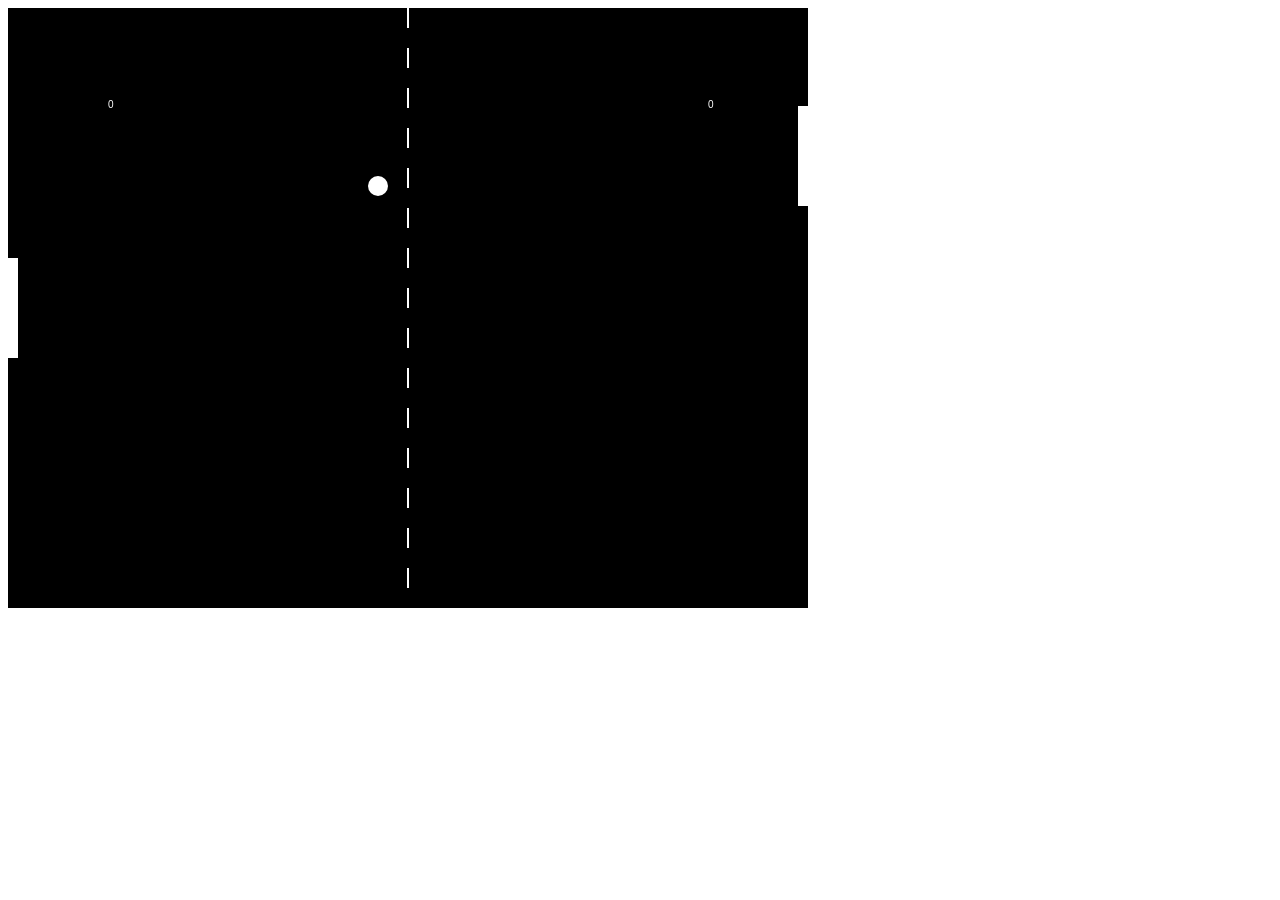
==== pong.html @ c7f6be73 "Bootstrap Implementation and Landing Page V1" ====
<!DOCTYPE html>
<html>
	<head>
		<title>Hank Quinlan, Horrible Cop</title>
		<!-- link to main stylesheet -->
		<!--link rel="stylesheet" type="text/css" href="/css/main.css"-->
		<script src="/js/pong.js" type="text/javascript"></script>
	</head>
	<body>
        	<canvas id="gameCanvas" width="800" height="600"></canvas>
	</body>
</html>
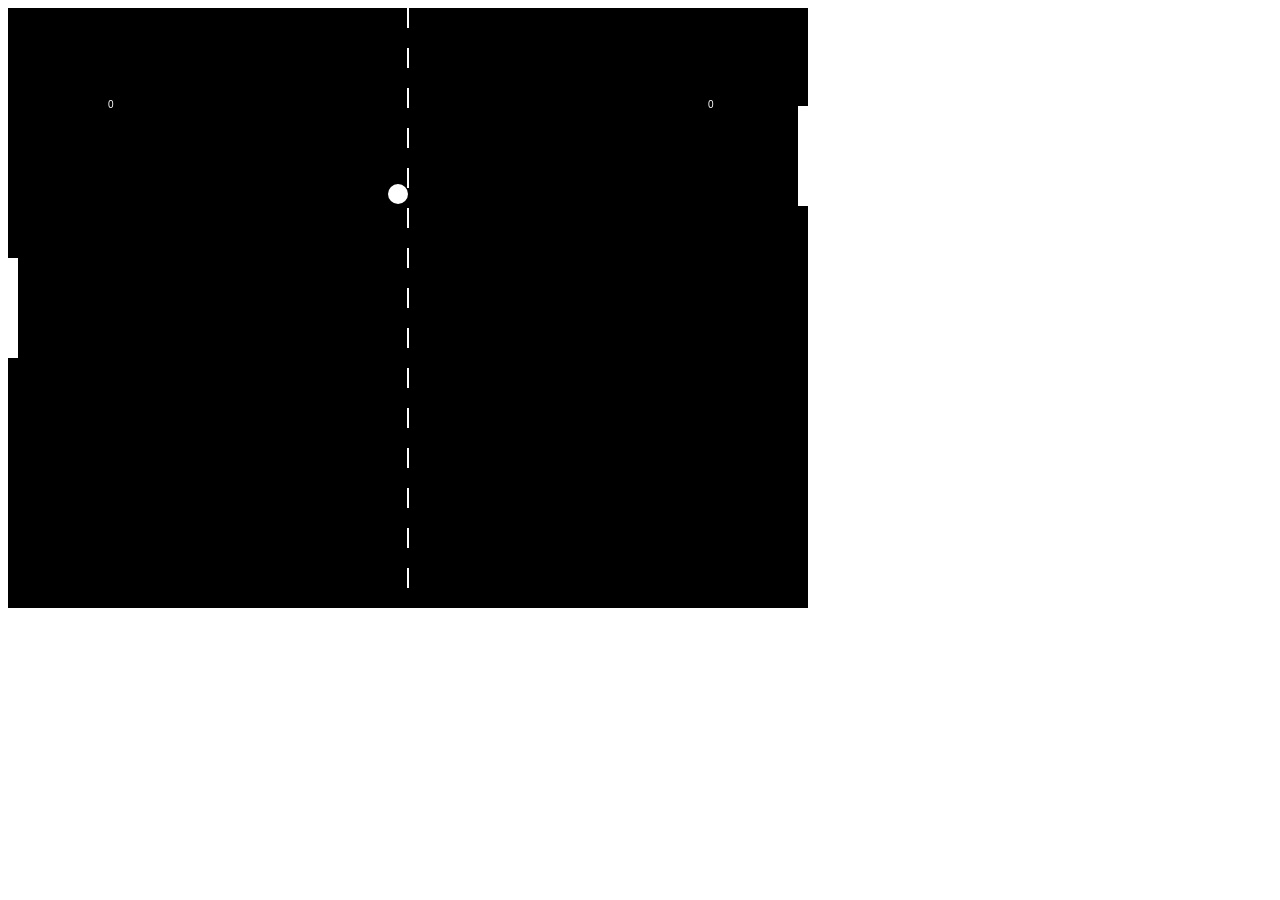
==== commit 260b8e70: "mobile support added" ====
--- a/pong.html
+++ b/pong.html
@@ -4,7 +4,7 @@
 		<title>Hank Quinlan, Horrible Cop</title>
 		<!-- link to main stylesheet -->
 		<!--link rel="stylesheet" type="text/css" href="/css/main.css"-->
-		<script src="/js/pong.js" type="text/javascript"></script>
+		<script src="js/pong.js" type="text/javascript"></script>
 	</head>
 	<body>
         	<canvas id="gameCanvas" width="800" height="600"></canvas>
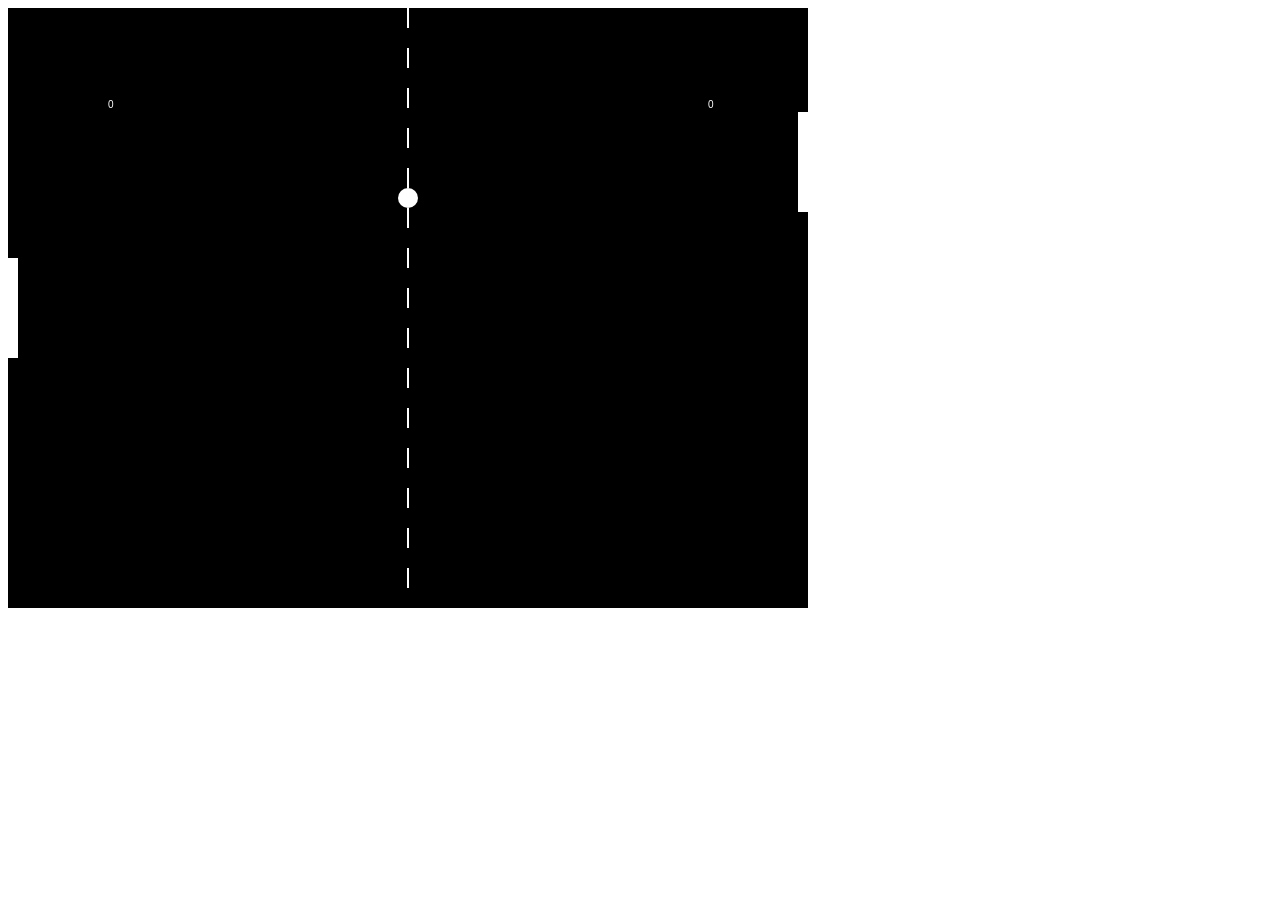
==== commit 01053b48: "prevent scrolling in pong" ====
--- a/pong.html
+++ b/pong.html
@@ -5,6 +5,11 @@
 		<!-- link to main stylesheet -->
 		<!--link rel="stylesheet" type="text/css" href="/css/main.css"-->
 		<script src="js/pong.js" type="text/javascript"></script>
+		<style>
+			body.noScroll { /* ...or body.dialogShowing */
+				overflow: hidden;
+			}
+		</style>
 	</head>
 	<body>
         	<canvas id="gameCanvas" width="800" height="600"></canvas>
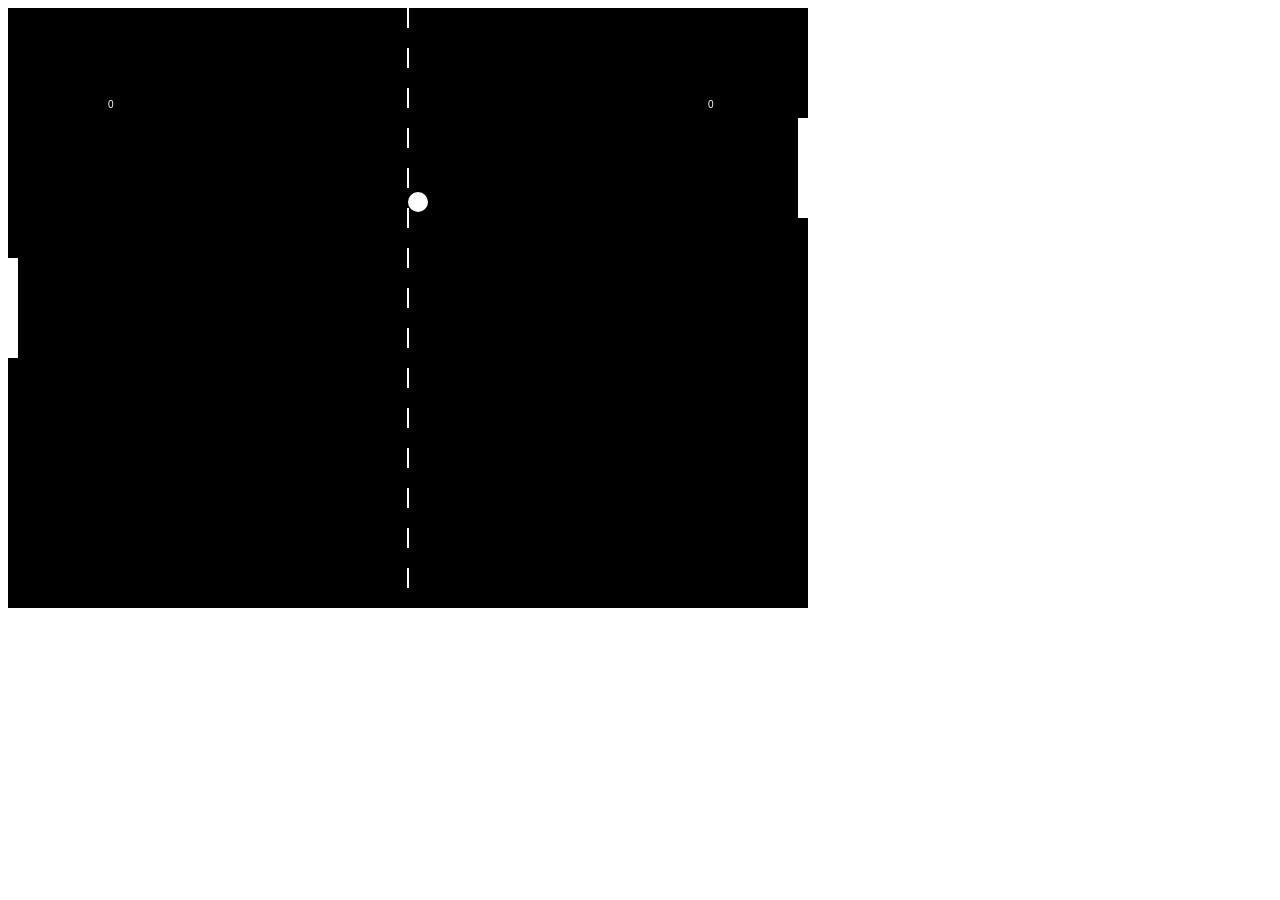
==== commit 8f6dbc22: "change title and add type to style tag" ====
--- a/pong.html
+++ b/pong.html
@@ -1,11 +1,11 @@
 <!DOCTYPE html>
 <html>
 	<head>
-		<title>Hank Quinlan, Horrible Cop</title>
+		<title>Pong Game Made By Cristian Ruiz Gonzalez</title>
 		<!-- link to main stylesheet -->
 		<!--link rel="stylesheet" type="text/css" href="/css/main.css"-->
 		<script src="js/pong.js" type="text/javascript"></script>
-		<style>
+		<style type="text/css" >
 			body.noScroll { /* ...or body.dialogShowing */
 				overflow: hidden;
 			}
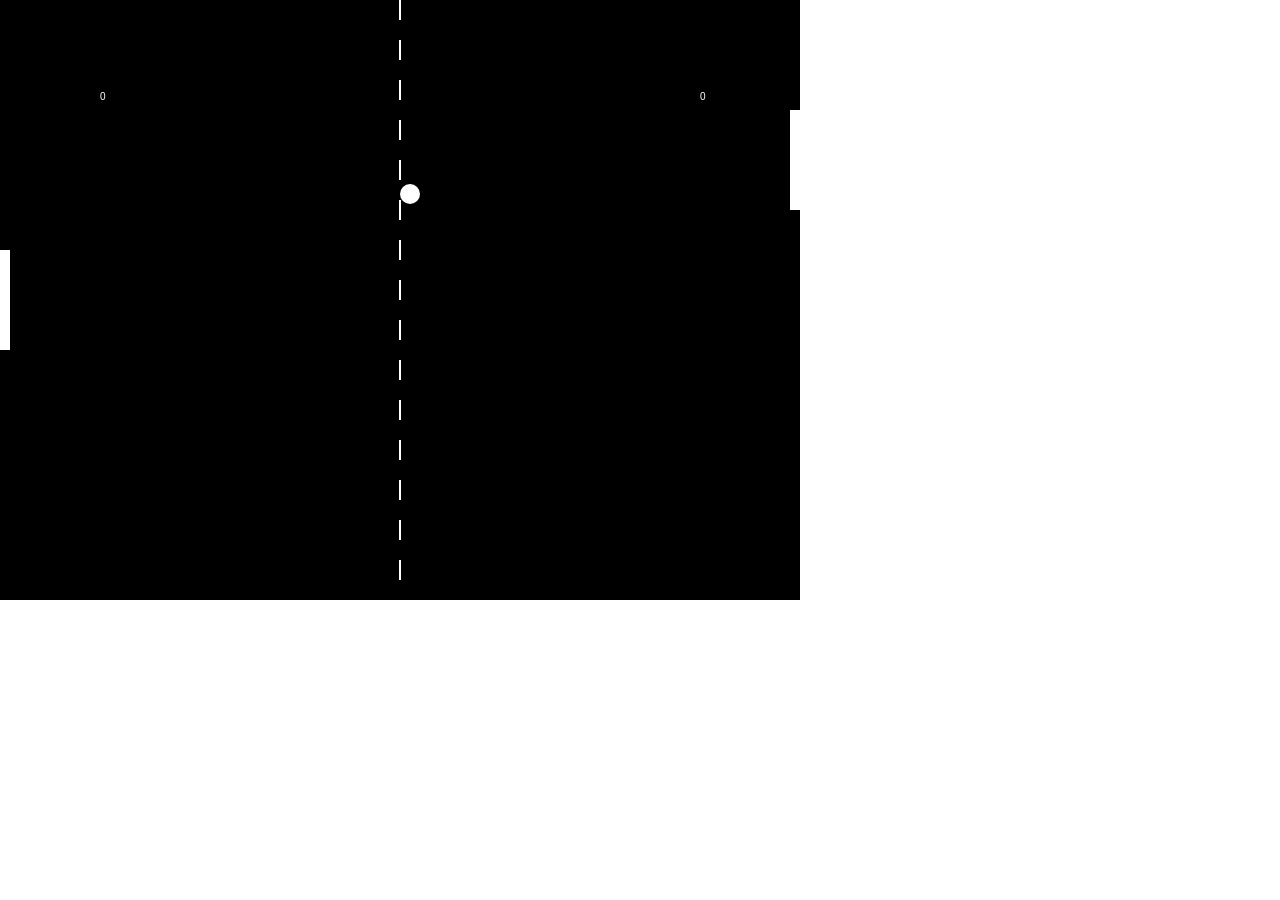
==== commit 8008240e: "fix scrolling in mobile" ====
--- a/pong.html
+++ b/pong.html
@@ -1,6 +1,7 @@
 <!DOCTYPE html>
 <html>
 	<head>
+		<meta name="viewport" content="user-scalable=no" />
 		<title>Pong Game Made By Cristian Ruiz Gonzalez</title>
 		<!-- link to main stylesheet -->
 		<!--link rel="stylesheet" type="text/css" href="/css/main.css"-->
@@ -9,6 +10,16 @@
 			body.noScroll { /* ...or body.dialogShowing */
 				overflow: hidden;
 			}
+			html{
+				overflow: hidden;
+			}
+
+			body{
+				overflow: hidden;
+				position: relative;
+				margin: 0;
+				padding: 0;
+			}
 		</style>
 	</head>
 	<body>
